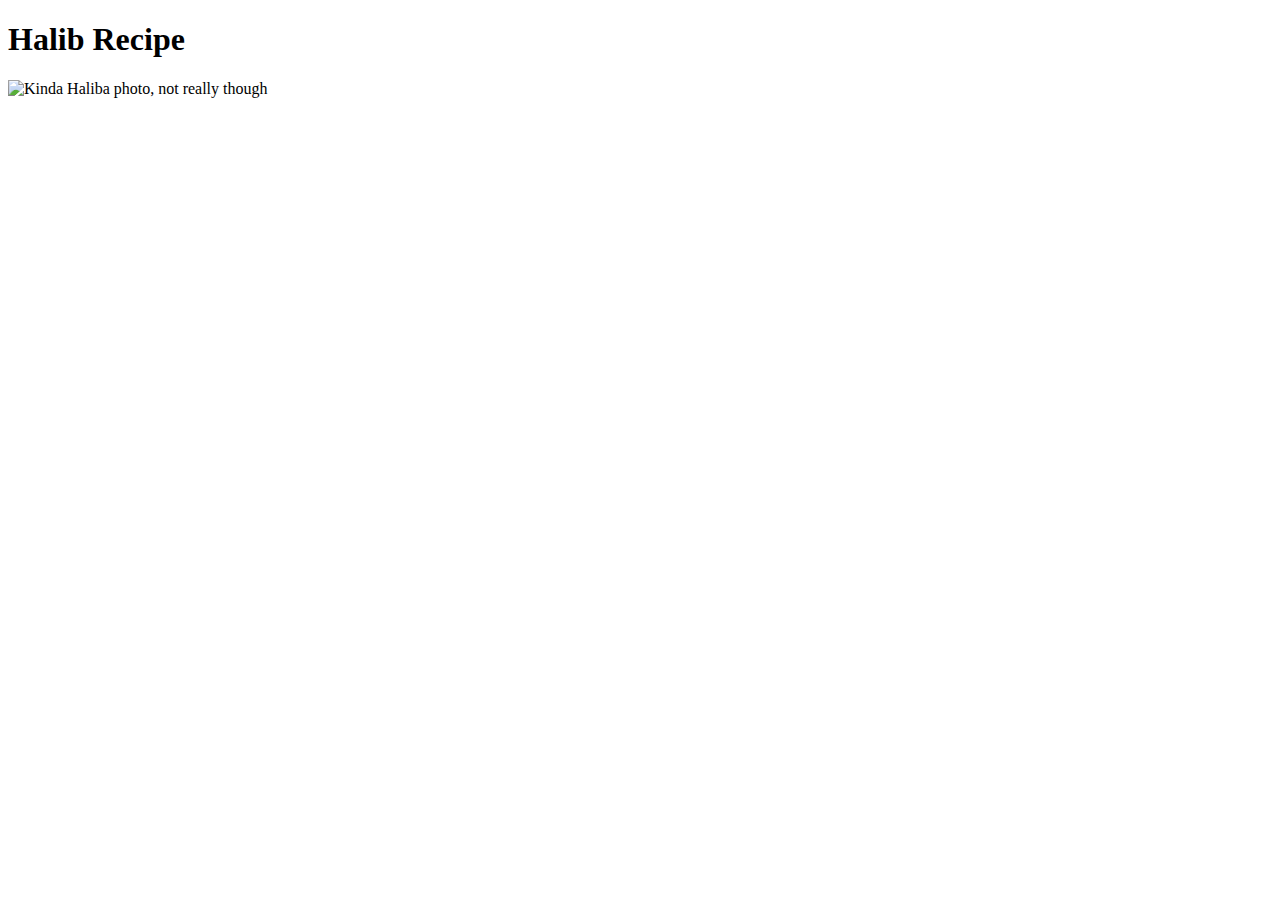
==== recipes/halib.html @ 6b103bc2 "fix some directory naming issue, add more details to webpages" ====
<!DOCTYPE html>
<html>
    <head>
        <meta charset="UTF-8">
        <title>Halib Recipe</title>
    </head>
    <body>
        <h1>Halib Recipe</h1>
        <img src="/home/tem/Downloads/halib.jpg" alt="Kinda Haliba photo, not really though" height="450" width="400">
    </body>
</html>
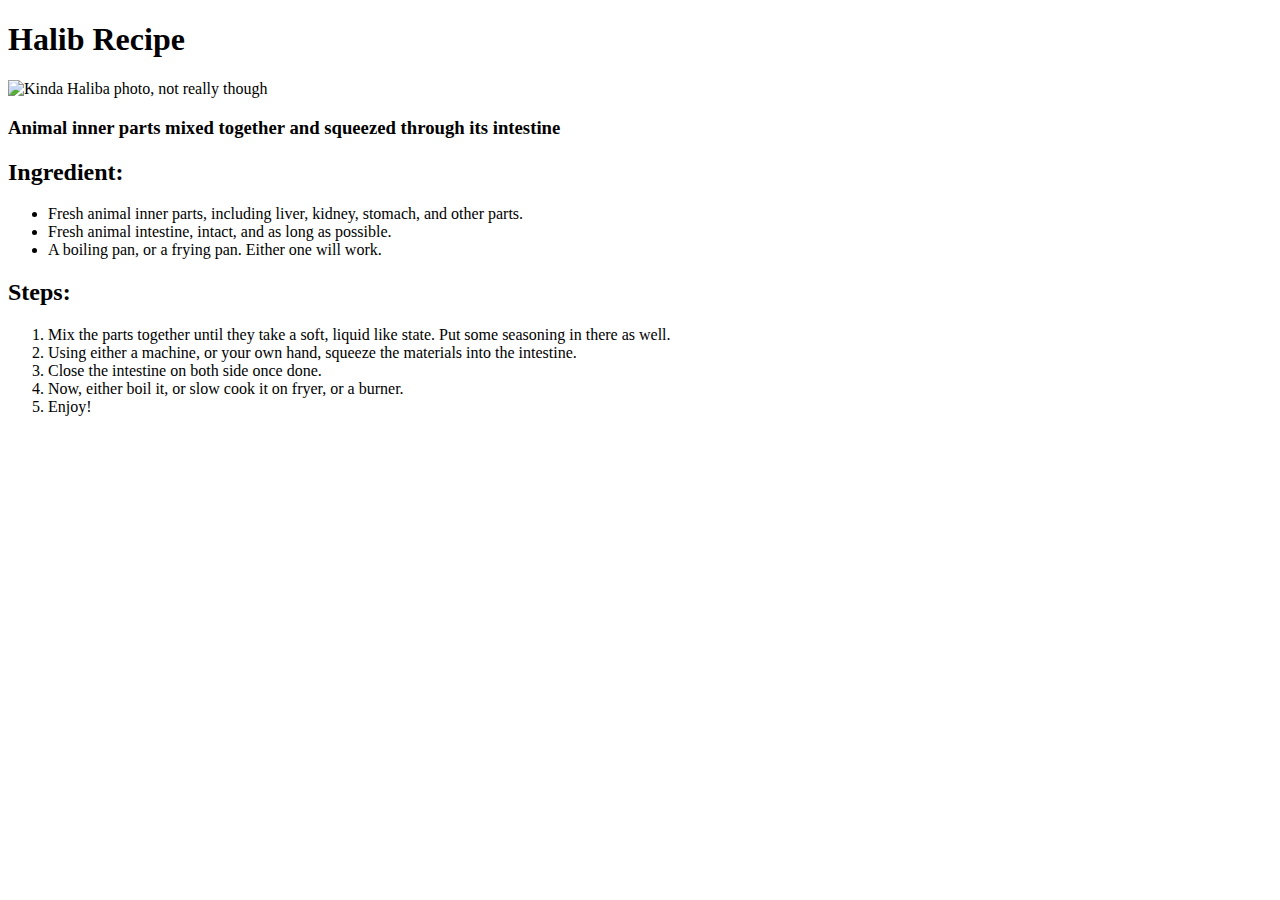
==== commit 51f06819: "add steps to recipes and reorder recipes in index page" ====
--- a/recipes/halib.html
+++ b/recipes/halib.html
@@ -7,5 +7,20 @@
     <body>
         <h1>Halib Recipe</h1>
         <img src="/home/tem/Downloads/halib.jpg" alt="Kinda Haliba photo, not really though" height="450" width="400">
+        <h3>Animal inner parts mixed together and squeezed through its intestine</h3>
+        <h2>Ingredient:</h2>
+        <ul>
+            <li>Fresh animal inner parts, including liver, kidney, stomach, and other parts.</li>
+            <li>Fresh animal intestine, intact, and as long as possible.</li>
+            <li>A boiling pan, or a frying pan. Either one will work.</li>
+        </ul>
+        <h2>Steps:</h2>
+        <ol>
+            <li>Mix the parts together until they take a soft, liquid like state. Put some seasoning in there as well.</li>
+            <li>Using either a machine, or your own hand, squeeze the materials into the intestine.</li>
+            <li>Close the intestine on both side once done.</li>
+            <li>Now, either boil it, or slow cook it on fryer, or a burner.</li>
+            <li>Enjoy!</li>
+        </ol>
     </body>
 </html>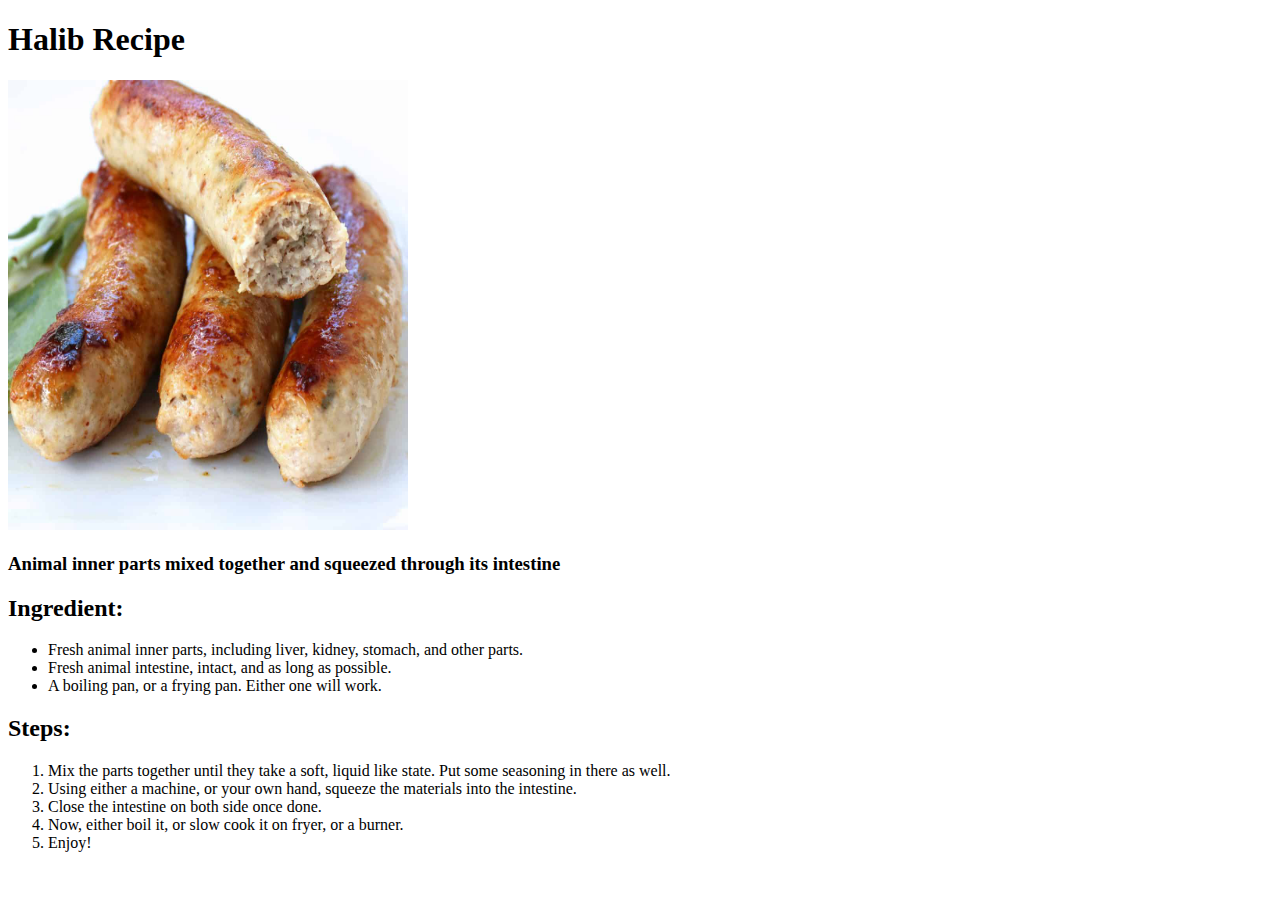
==== commit 597f5e36: "add new folder for images, add new image to index.html" ====
--- a/recipes/halib.html
+++ b/recipes/halib.html
@@ -6,7 +6,7 @@
     </head>
     <body>
         <h1>Halib Recipe</h1>
-        <img src="/home/tem/Downloads/halib.jpg" alt="Kinda Haliba photo, not really though" height="450" width="400">
+        <img src="../images/halib.jpg" alt="Kinda Haliba photo, not really though" height="450" width="400">
         <h3>Animal inner parts mixed together and squeezed through its intestine</h3>
         <h2>Ingredient:</h2>
         <ul>
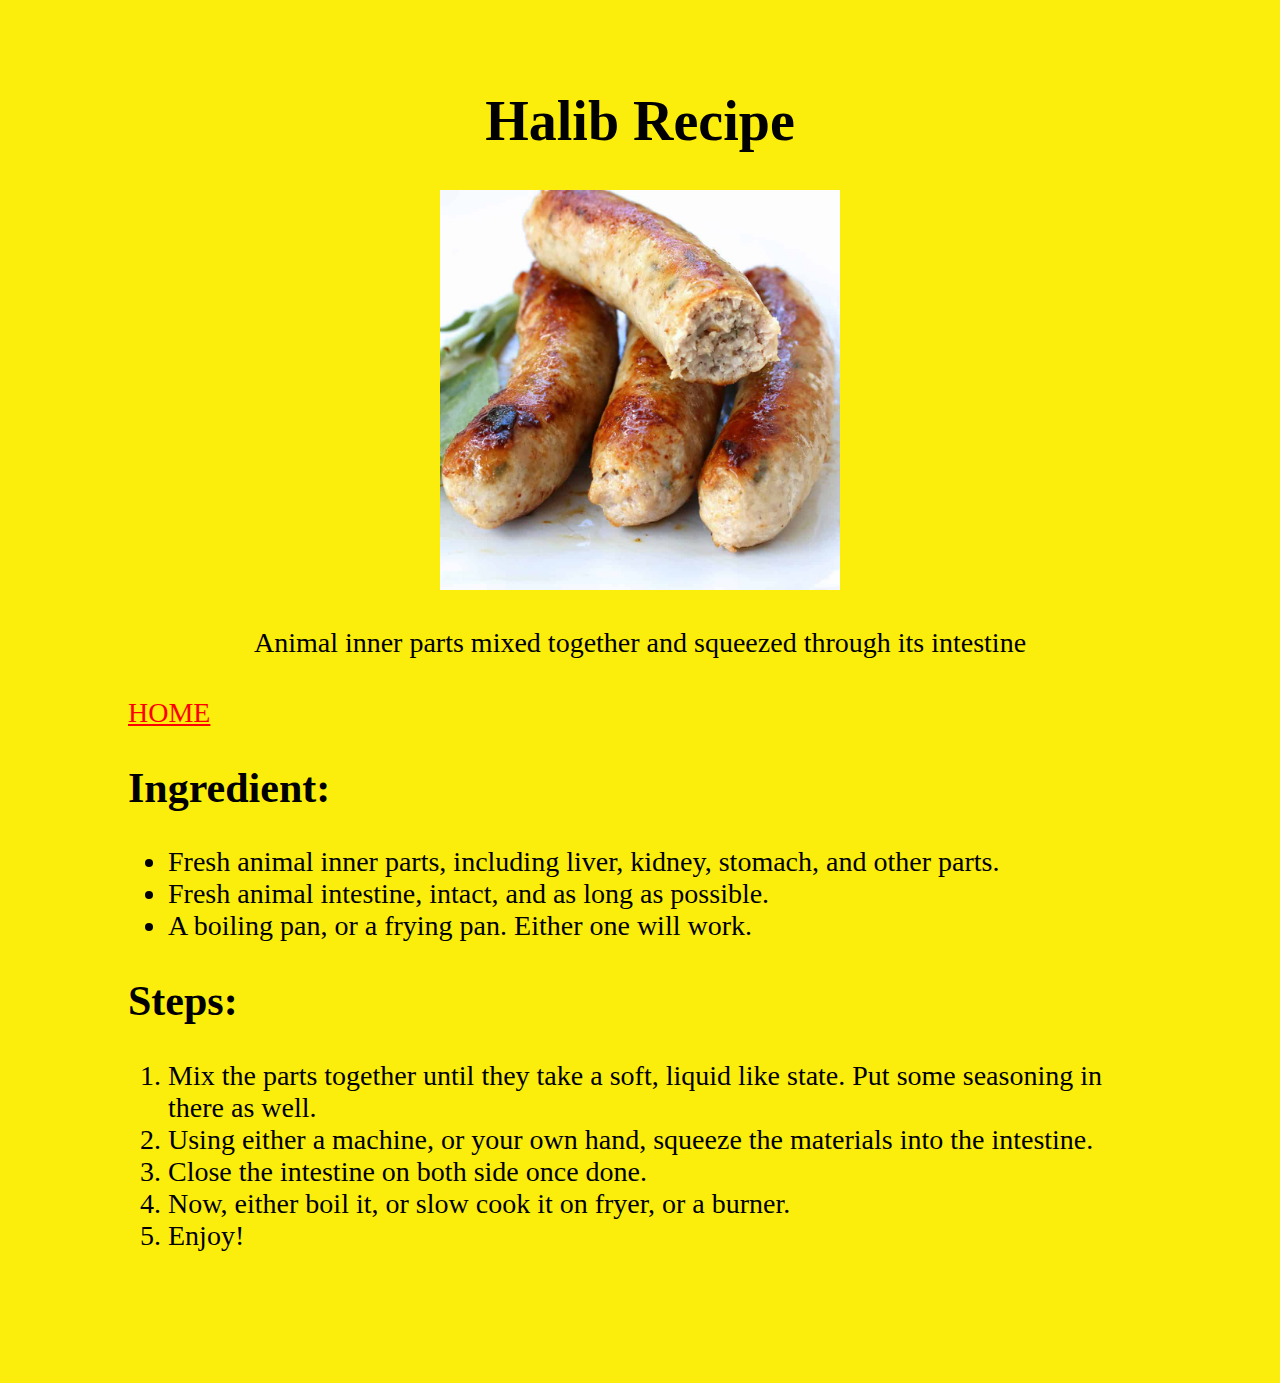
==== commit f134fc5e: "add new chef picture, change height and width by moving them to css file" ====
--- a/recipes/halib.html
+++ b/recipes/halib.html
@@ -2,12 +2,15 @@
 <html>
     <head>
         <meta charset="UTF-8">
+        <meta name="viewport" content="width=device-width, initial-scale=1">
         <title>Halib Recipe</title>
+        <link rel="stylesheet" href="../style.css">
     </head>
     <body>
         <h1>Halib Recipe</h1>
-        <img src="../images/halib.jpg" alt="Kinda Haliba photo, not really though" height="450" width="400">
-        <h3>Animal inner parts mixed together and squeezed through its intestine</h3>
+        <img src="../images/halib.jpg" alt="Kinda Haliba photo, not really though" height="450">
+        <h4 class="info">Animal inner parts mixed together and squeezed through its intestine</h4>
+        <a class="home" href="../index.html">HOME</a>
         <h2>Ingredient:</h2>
         <ul>
             <li>Fresh animal inner parts, including liver, kidney, stomach, and other parts.</li>
--- a/style.css
+++ b/style.css
@@ -0,0 +1,40 @@
+
+body {
+    background-color: #FCEE0C;
+    font-size: 28px;
+    margin-left: 10%;
+    margin-right: 10%;
+}
+
+img {
+    margin: auto;
+    display: block;
+    width: 400px;
+    height: 400px;
+}
+
+h1 {
+    text-align: center;
+    padding-top: 5%;
+}
+
+h3 {
+    padding-bottom: 0px;
+}
+
+ol {
+    padding-bottom: 10%;
+}
+
+.info {
+    font-weight: normal;
+    text-align: center;
+}
+
+.home {
+    color: red;
+}
+
+#last_p {
+    padding-bottom: 10%;
+}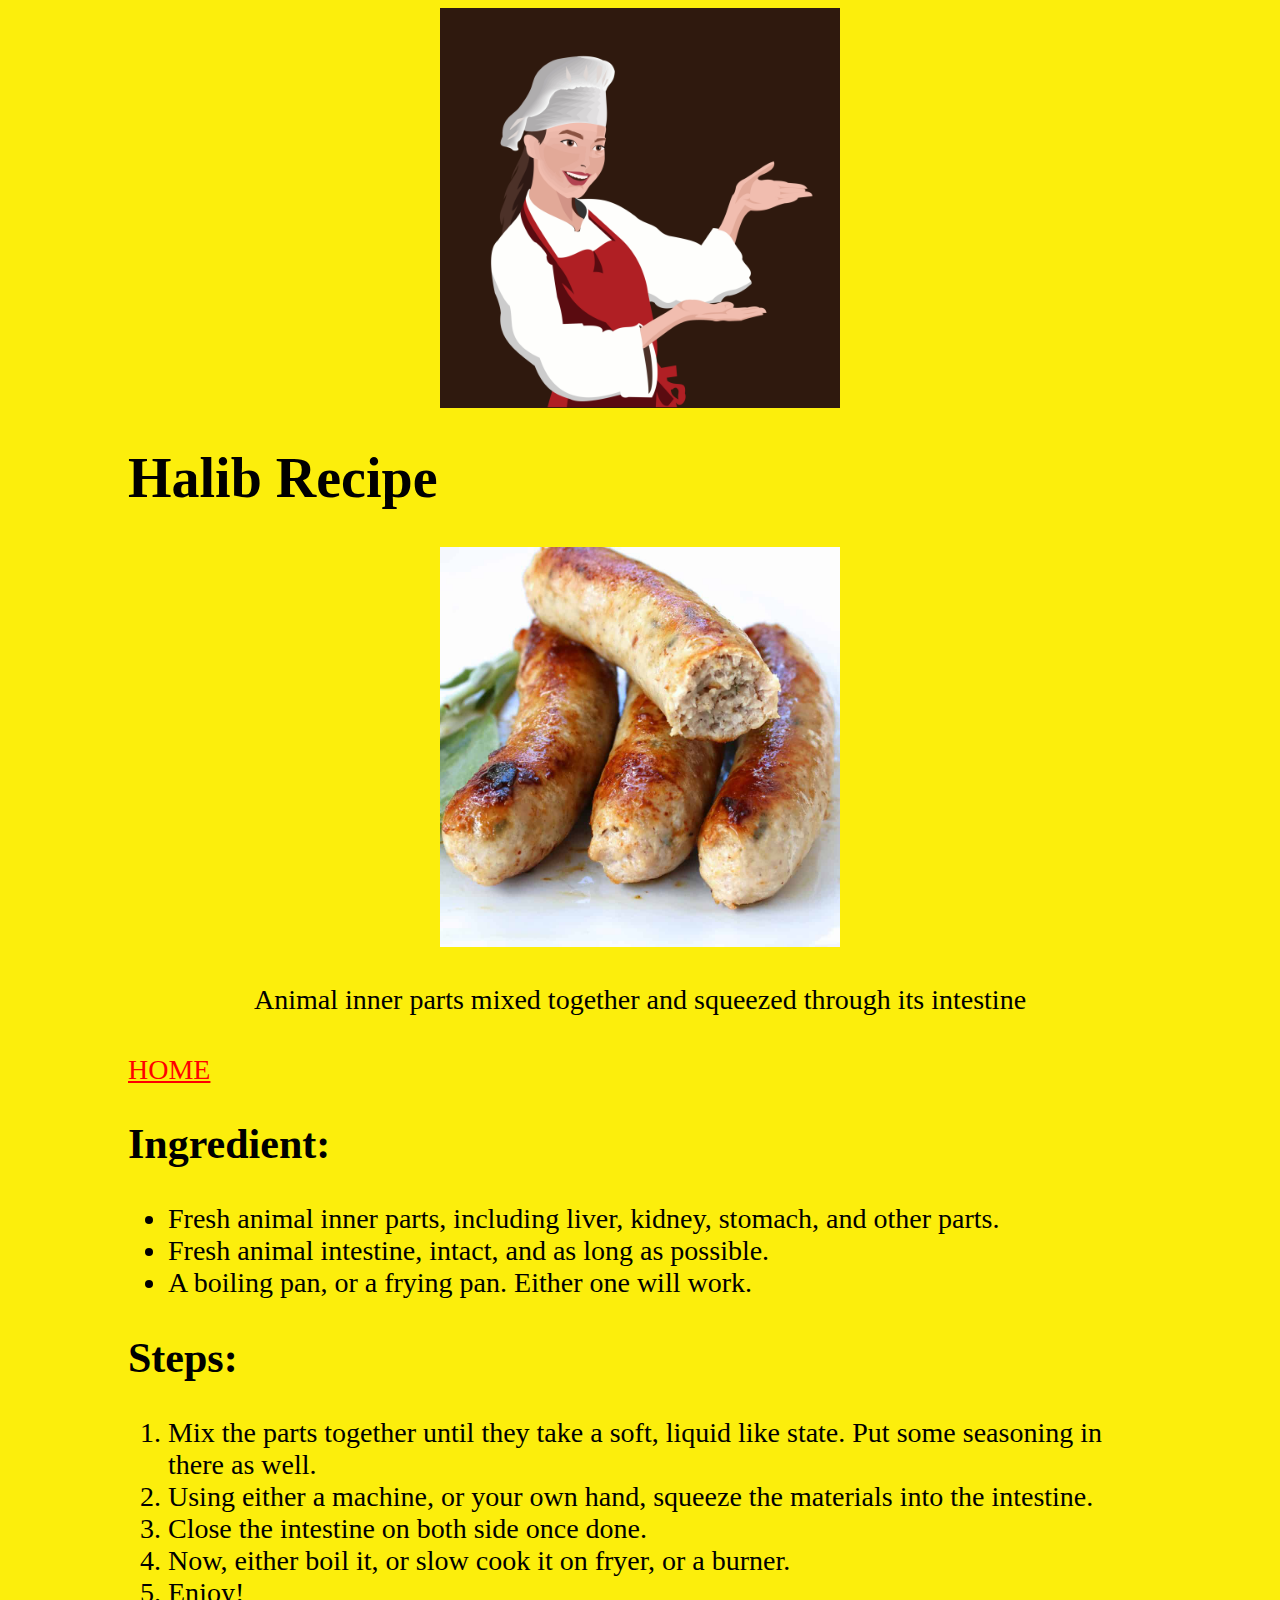
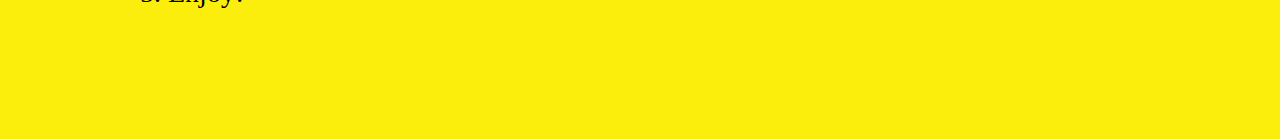
==== commit ea422352: "made some changes" ====
--- a/recipes/halib.html
+++ b/recipes/halib.html
@@ -7,7 +7,10 @@
         <link rel="stylesheet" href="../style.css">
     </head>
     <body>
-        <h1>Halib Recipe</h1>
+        <div class="header">
+            <img id="small_pic" src="../images/vecteezy_a-woman-chef-wearing-a-white-coat-red-apron-and-a-kitchen_5604210.jpg" alt="picture of a chef">
+            <h1>Halib Recipe</h1>
+        </div>
         <img src="../images/halib.jpg" alt="Kinda Haliba photo, not really though" height="450">
         <h4 class="info">Animal inner parts mixed together and squeezed through its intestine</h4>
         <a class="home" href="../index.html">HOME</a>
--- a/style.css
+++ b/style.css
@@ -11,11 +11,6 @@
     display: block;
     width: 400px;
     height: 400px;
-}
-
-h1 {
-    text-align: center;
-    padding-top: 5%;
 }
 
 h3 {
@@ -37,4 +32,25 @@
 
 #last_p {
     padding-bottom: 10%;
+}
+
+.pic {
+    display: inline;
+    height: 200px;
+    width: 200px;
+    align-items: center;
+}
+
+.chef {
+    width: 400px;
+    height: auto;
+}
+
+.header {
+    display: inline;
+    padding-top: 5%;
+    padding-left: 40%
+    width: 90px;
+    height: auto;
+    align-items: center;
 }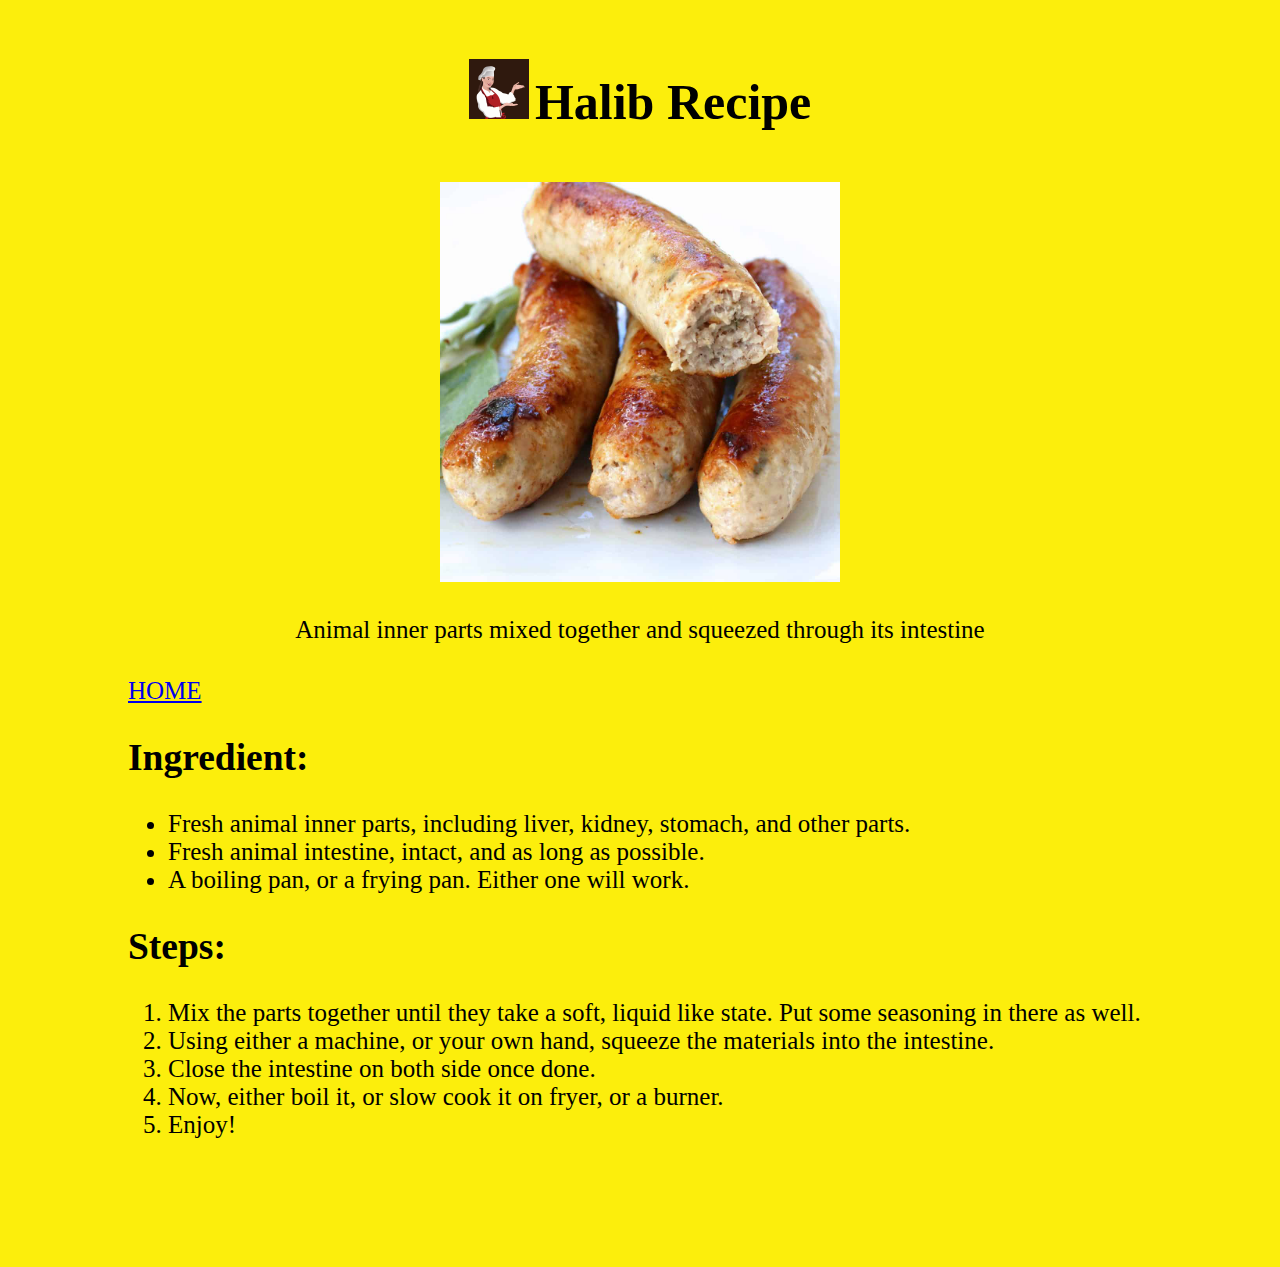
==== commit 25557437: "remove some excess code, improve some images by moving to flex type rather than just relying on a di" ====
--- a/recipes/halib.html
+++ b/recipes/halib.html
@@ -7,11 +7,13 @@
         <link rel="stylesheet" href="../style.css">
     </head>
     <body>
-        <div class="header">
-            <img id="small_pic" src="../images/vecteezy_a-woman-chef-wearing-a-white-coat-red-apron-and-a-kitchen_5604210.jpg" alt="picture of a chef">
-            <h1>Halib Recipe</h1>
+        <div>
+            <img id="image" src="../images/vecteezy_a-woman-chef-wearing-a-white-coat-red-apron-and-a-kitchen_5604210.jpg" alt="picture of a chef">
+            <h1 id="header">Halib Recipe</h1>
         </div>
-        <img src="../images/halib.jpg" alt="Kinda Haliba photo, not really though" height="450">
+        <div class="food_pic">
+            <img class="food_img" src="../images/halib.jpg" alt="Kinda Haliba photo, not really though" height="450">
+        </div>
         <h4 class="info">Animal inner parts mixed together and squeezed through its intestine</h4>
         <a class="home" href="../index.html">HOME</a>
         <h2>Ingredient:</h2>
--- a/style.css
+++ b/style.css
@@ -1,16 +1,16 @@
 
 body {
     background-color: #FCEE0C;
-    font-size: 28px;
+    font-size: 25px;
     margin-left: 10%;
     margin-right: 10%;
+    box-sizing: border-box;
 }
 
-img {
-    margin: auto;
-    display: block;
-    width: 400px;
-    height: 400px;
+*,
+*::before,
+*::after {
+    box-sizing: inherit;
 }
 
 h3 {
@@ -26,31 +26,60 @@
     text-align: center;
 }
 
-.home {
-    color: red;
-}
-
 #last_p {
     padding-bottom: 10%;
 }
 
+.top-pics {
+    display: flex;
+    align-items: center;
+    justify-content: center;
+    gap: 2%;
+}
+
 .pic {
-    display: inline;
+    width: 200px;
     height: 200px;
-    width: 200px;
+    flex: 1;
+}
+
+.chef-image {
+    display: flex;
+    justify-content: center;
     align-items: center;
 }
 
 .chef {
     width: 400px;
-    height: auto;
 }
 
-.header {
+#image {
     display: inline;
+    width: 60px;
+    height:auto;
+}
+
+#header {
+    display: inline;
+}
+
+div {
+    text-align: center;
     padding-top: 5%;
-    padding-left: 40%
-    width: 90px;
-    height: auto;
+}
+
+.food_pic {
+    display: flex;
+    justify-content: center;
     align-items: center;
+}
+
+.food_img {
+    width: 400px;
+    height: 400px;
+}
+
+code {
+    font-size: 23px;
+    color: grey;
 }